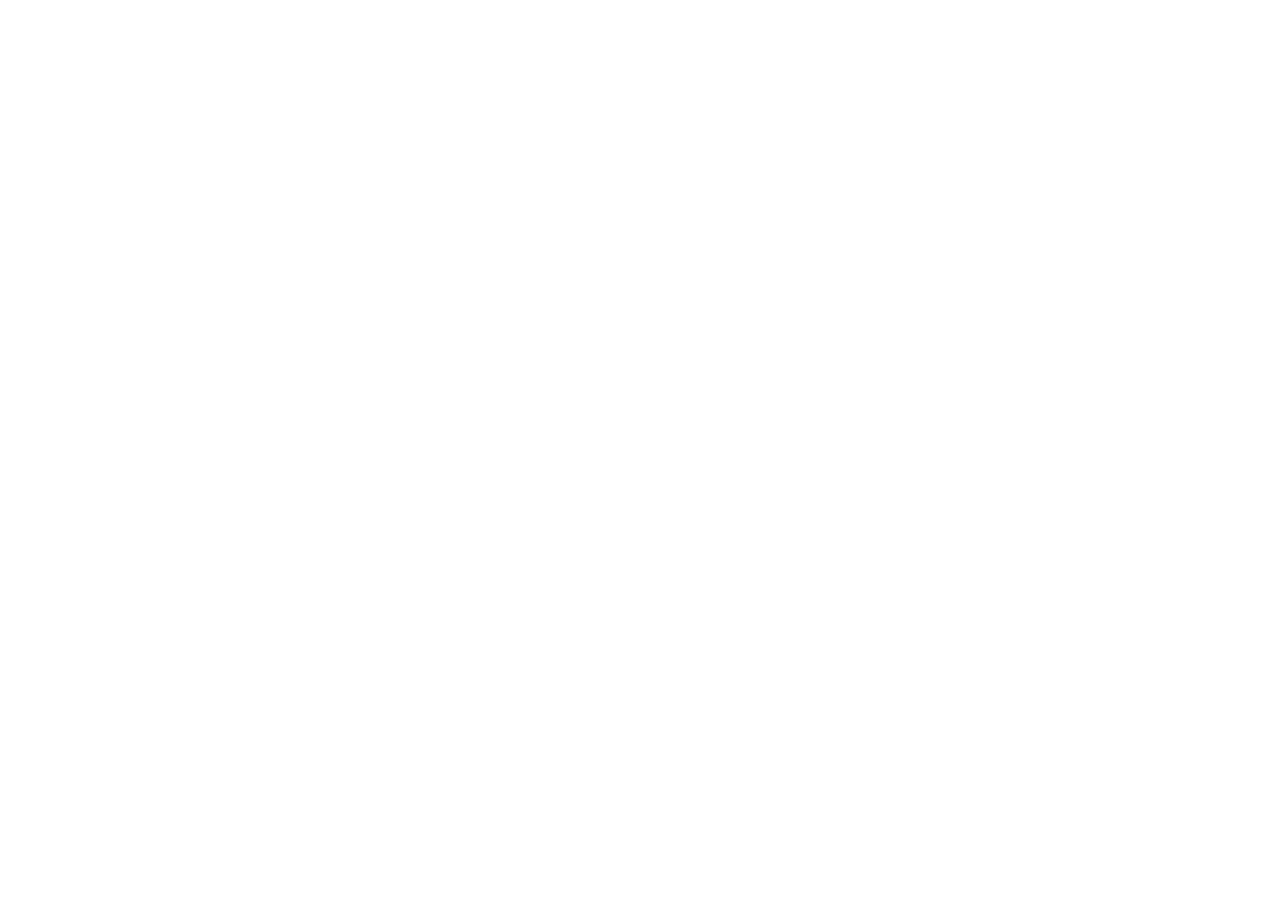
==== index.html @ 9549aeb6 "Conteúdo de Front-End." ====
<!DOCTYPE html>
<html lang = "pt-br">
    <head>
        
        <meta charset = "UTF-8">
        <meta name = "viewport" content = "width = device-width, initial-scale = 1.0">
        <title>Minha Página</title>

    </head>
    <body>



    </body>
</html>
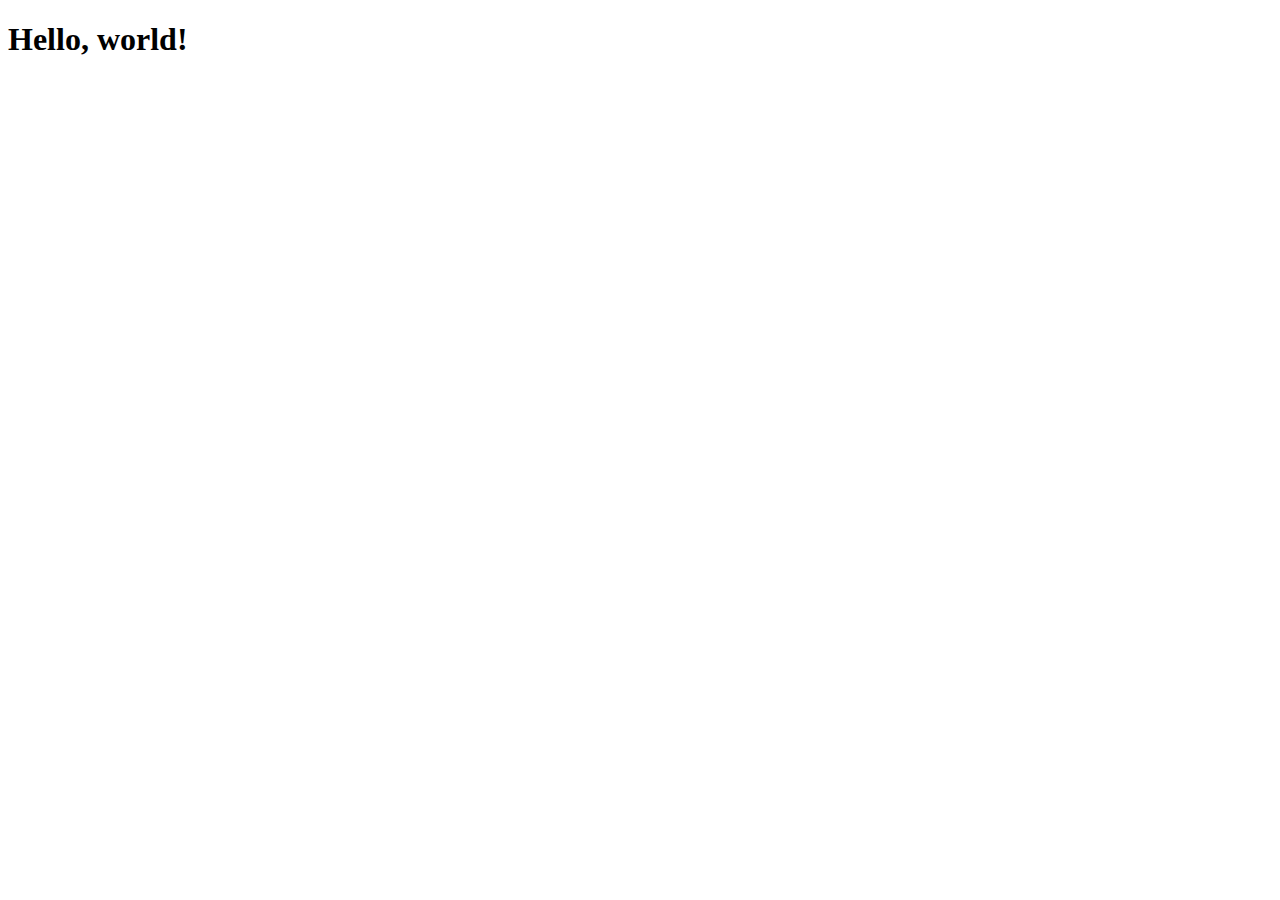
==== commit 8f7103ac: "Hello World1" ====
--- a/index.html
+++ b/index.html
@@ -9,7 +9,7 @@
     </head>
     <body>
 
-
+        <h1>Hello, world!</h1>
 
     </body>
 </html>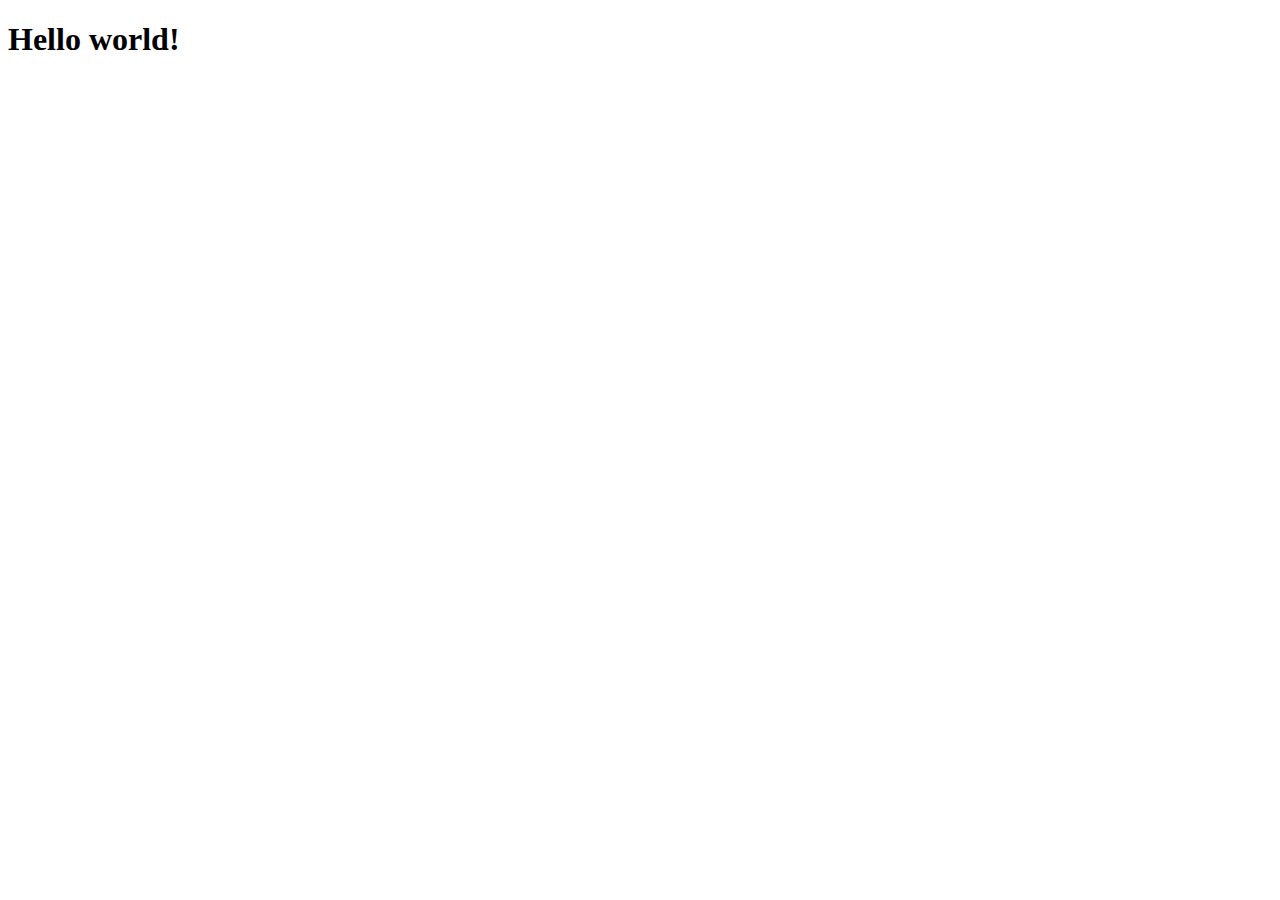
==== commit 44503637: "Hello World!" ====
--- a/index.html
+++ b/index.html
@@ -9,7 +9,7 @@
     </head>
     <body>
 
-        <h1>Hello, world!</h1>
+        <h1>Hello world!</h1>
 
     </body>
 </html>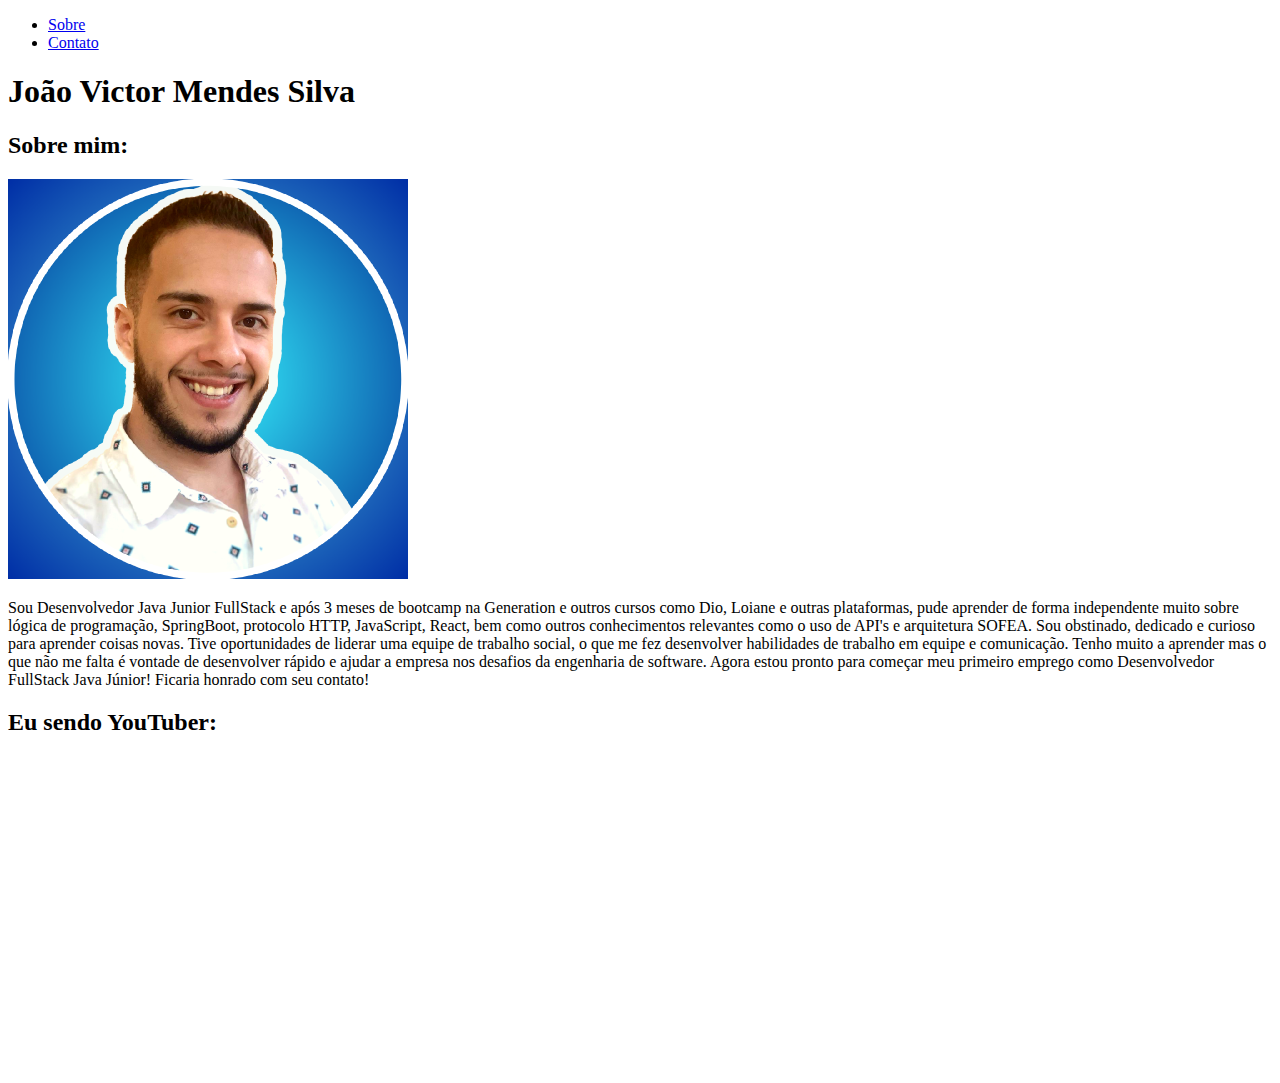
==== commit 5b357e87: "Criação de páginas HTML." ====
--- a/index.html
+++ b/index.html
@@ -1,15 +1,45 @@
 <!DOCTYPE html>
-<html lang = "pt-br">
-    <head>
-        
-        <meta charset = "UTF-8">
-        <meta name = "viewport" content = "width = device-width, initial-scale = 1.0">
-        <title>Minha Página</title>
+<html lang="pt-br">
 
-    </head>
-    <body>
+<head>
 
-        <h1>Hello world!</h1>
+    <meta charset="UTF-8">
+    <meta name="viewport" content="width = device-width, initial-scale = 1.0">
+    <title>Sobre</title>
 
-    </body>
+</head>
+
+<body>
+
+    <ul>
+        <li><a href = "index.html">Sobre</a></li>
+        <li><a href = "contato.html">Contato</a></li>
+    </ul>
+
+    <h1>João Victor Mendes Silva</h1>
+
+    <h2>Sobre mim:</h2>
+
+    <img src="assets/img/Perfil.png" alt="Foto de Perfil">
+
+    <p>
+        Sou Desenvolvedor Java Junior FullStack e após 3 meses de bootcamp na Generation e outros cursos como Dio,
+        Loiane e outras plataformas, pude aprender de forma independente muito sobre lógica de programação, SpringBoot,
+        protocolo HTTP, JavaScript, React, bem como outros conhecimentos relevantes como o uso de API's e arquitetura
+        SOFEA. Sou obstinado, dedicado e curioso para aprender coisas novas. Tive oportunidades de liderar uma equipe de
+        trabalho social, o que me fez desenvolver habilidades de trabalho em equipe e comunicação. Tenho muito a
+        aprender mas o que não me falta é vontade de desenvolver rápido e ajudar a empresa nos desafios da engenharia de
+        software. Agora estou pronto para começar meu primeiro emprego como Desenvolvedor FullStack Java Júnior! Ficaria
+        honrado com seu contato!
+    </p>
+
+    <h2>Eu sendo YouTuber:</h2>
+
+    <iframe width="560" height="315" src="https://www.youtube.com/embed/OfFjWsEI5ik" title="Vídeo do JohnTutoriais"
+        frameborder="0" allow="accelerometer; autoplay; clipboard-write; encrypted-media; gyroscope; web-share"
+        allowfullscreen>
+    </iframe>
+
+</body>
+
 </html>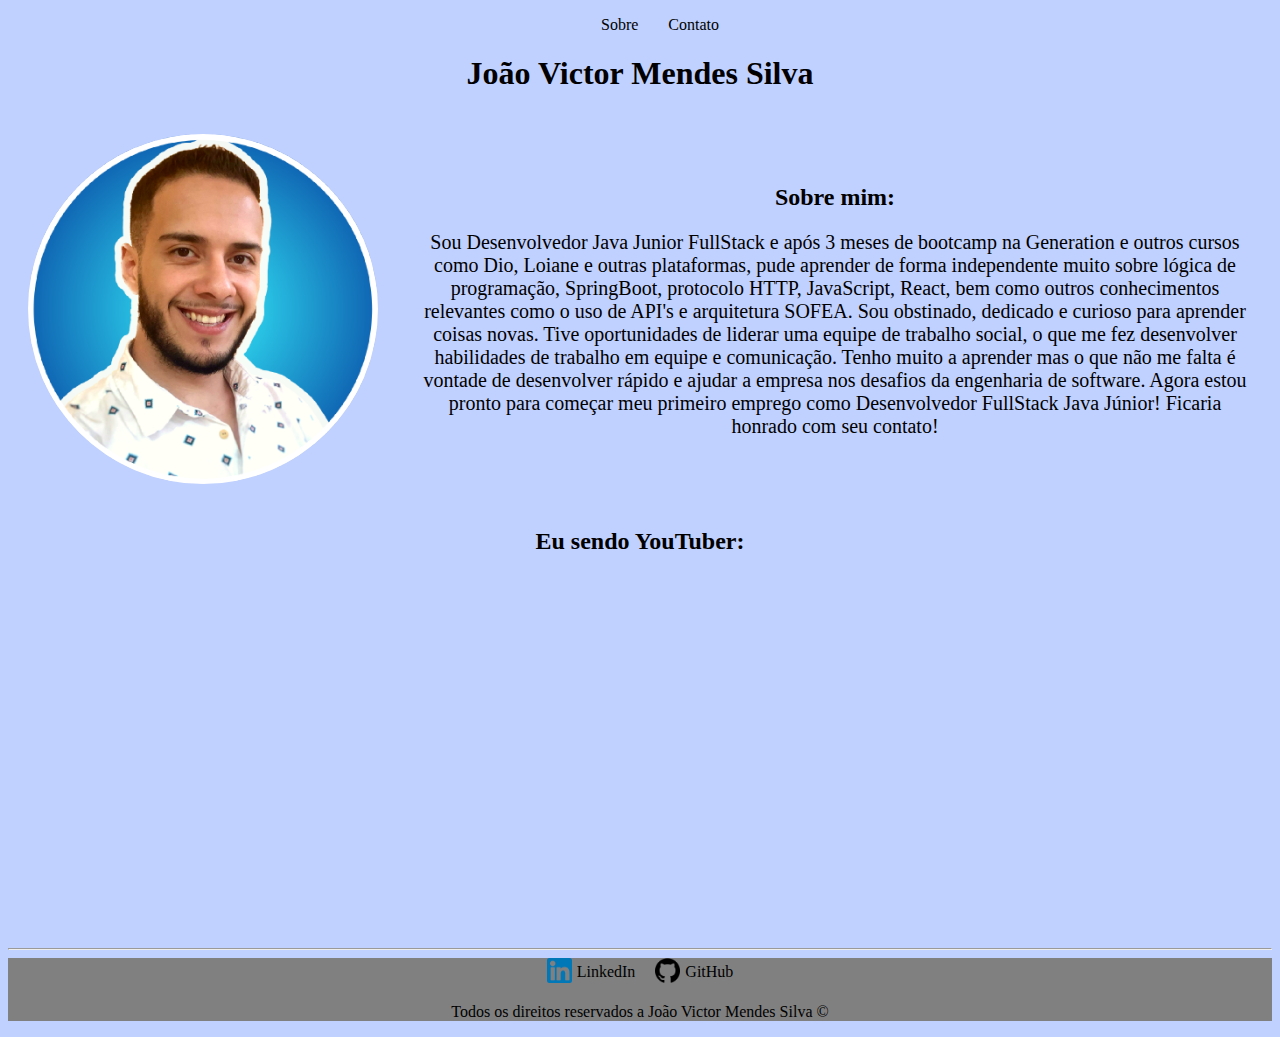
==== commit f7d24821: "Formatação das páginas html." ====
--- a/index.html
+++ b/index.html
@@ -4,41 +4,82 @@
 <head>
 
     <meta charset="UTF-8">
-    <meta name="viewport" content="width = device-width, initial-scale = 1.0">
-    <title>Sobre</title>
+    <meta http-equiv="X-UA-Compatible" content="IE=edge">
+    <meta name="viewport" content="width=device-width, initial-scale=1.0">
+    <title>Contato</title>
+
+    <link rel="stylesheet" href="assets/css/style.css">
 
 </head>
 
-<body>
+<body class="background">
 
-    <ul>
-        <li><a href = "index.html">Sobre</a></li>
-        <li><a href = "contato.html">Contato</a></li>
+    <ul class="menu container">
+        <li><a href="index.html">Sobre</a></li>
+        <li><a href="contato.html">Contato</a></li>
     </ul>
 
-    <h1>João Victor Mendes Silva</h1>
+    <h1 class="central">João Victor Mendes Silva</h1>
 
-    <h2>Sobre mim:</h2>
+    <div class="container">
+        <div class="pad-border">
+            <img class="img-borda-redonda wh" src="assets/img/Perfil.png" alt="Foto de Perfil">
+        </div>
+        <div class="pad-border">
 
-    <img src="assets/img/Perfil.png" alt="Foto de Perfil">
+            <h2 class="central">Sobre mim:</h2>
 
-    <p>
-        Sou Desenvolvedor Java Junior FullStack e após 3 meses de bootcamp na Generation e outros cursos como Dio,
-        Loiane e outras plataformas, pude aprender de forma independente muito sobre lógica de programação, SpringBoot,
-        protocolo HTTP, JavaScript, React, bem como outros conhecimentos relevantes como o uso de API's e arquitetura
-        SOFEA. Sou obstinado, dedicado e curioso para aprender coisas novas. Tive oportunidades de liderar uma equipe de
-        trabalho social, o que me fez desenvolver habilidades de trabalho em equipe e comunicação. Tenho muito a
-        aprender mas o que não me falta é vontade de desenvolver rápido e ajudar a empresa nos desafios da engenharia de
-        software. Agora estou pronto para começar meu primeiro emprego como Desenvolvedor FullStack Java Júnior! Ficaria
-        honrado com seu contato!
-    </p>
+            <p class="paragrafo">
+                Sou Desenvolvedor Java Junior FullStack e após 3 meses de bootcamp na Generation e outros cursos como
+                Dio,
+                Loiane e outras plataformas, pude aprender de forma independente muito sobre lógica de programação,
+                SpringBoot,
+                protocolo HTTP, JavaScript, React, bem como outros conhecimentos relevantes como o uso de API's e
+                arquitetura
+                SOFEA. Sou obstinado, dedicado e curioso para aprender coisas novas. Tive oportunidades de liderar uma
+                equipe de
+                trabalho social, o que me fez desenvolver habilidades de trabalho em equipe e comunicação. Tenho muito a
+                aprender mas o que não me falta é vontade de desenvolver rápido e ajudar a empresa nos desafios da
+                engenharia de
+                software. Agora estou pronto para começar meu primeiro emprego como Desenvolvedor FullStack Java Júnior!
+                Ficaria
+                honrado com seu contato!
+            </p>
+        </div>
+    </div>
 
-    <h2>Eu sendo YouTuber:</h2>
+    <h2 class="central">Eu sendo YouTuber:</h2>
 
-    <iframe width="560" height="315" src="https://www.youtube.com/embed/OfFjWsEI5ik" title="Vídeo do JohnTutoriais"
-        frameborder="0" allow="accelerometer; autoplay; clipboard-write; encrypted-media; gyroscope; web-share"
-        allowfullscreen>
-    </iframe>
+    <div class="container video">
+        <iframe width="560" height="315" src="https://www.youtube.com/embed/OfFjWsEI5ik" title="Vídeo do JohnTutoriais"
+            frameborder="0" allow="accelerometer; autoplay; clipboard-write; encrypted-media; gyroscope; web-share"
+            allowfullscreen>
+        </iframe>
+    </div>
+
+    <hr>
+    <footer class="footer">
+
+        <div class="container siga-me">
+
+            <div>
+                <a href="https://linkedin.com/in/joosilva" target="_blank"><img class="img-contato"
+                        src="assets/img/linkedin-logo.png" alt="LinkedIn de João Victor"></a>
+                <a href="https://linkedin.com/in/joosilva" target="_blank">LinkedIn</a>
+            </div>
+            <div>
+                <a href="https://github.com/joosilva" target="_blank"><img class="img-contato"
+                        src="assets/img/github-logo.png" alt="GitHub de João Victor"></a>
+                <a href="https://github.com/joosilva" target="_blank">GitHub</a>
+            </div>
+
+        </div>
+
+        <p class="central">
+            Todos os direitos reservados a João Victor Mendes Silva &copy
+        </p>
+
+    </footer>
 
 </body>
 
--- a/assets/css/style.css
+++ b/assets/css/style.css
@@ -0,0 +1,85 @@
+.background{
+    background-color: #c0d1ff;
+}
+
+a{
+    text-decoration: none;
+    color: black;
+}
+
+a:hover{  
+ color: rgb(94, 94, 94); 
+}
+
+.menu li{
+    display: inline;
+}
+
+.menu li a{
+    text-align: center;
+    padding: 15px;
+}
+
+.central{
+    text-align: center;
+}
+
+.paragrafo{
+    text-align: center;
+    font-size: 20px;
+}
+
+.container{
+    display: flex;
+    flex-flow: row;
+    justify-content: center;
+    align-items: center;
+}
+
+.pad-border{
+    padding: 20px;
+}
+
+.img-borda-redonda{
+    border-radius: 100%;
+}
+
+.wh{
+    width: 350px;
+    height: 350px;
+}
+
+/*Estilização index.html*/
+.video{
+    padding-bottom: 50px;
+}
+
+/*Estilização contato.html*/
+.formulario{
+    padding: 20px;
+    display: flex;
+    flex-direction: column;
+}
+
+.itens-form{
+    padding: 5px;
+}
+
+.img-contato{
+    width: 25px;
+    height: 25px;
+    padding-right: 5px;
+}
+
+.siga-me div {
+    padding-left: 10px;
+    padding-right: 10px;
+    display: flex;
+    flex-direction: row;
+    align-items: center;
+}
+
+/*Estilização footer*/
+.footer{
+    background-color: gray;
+}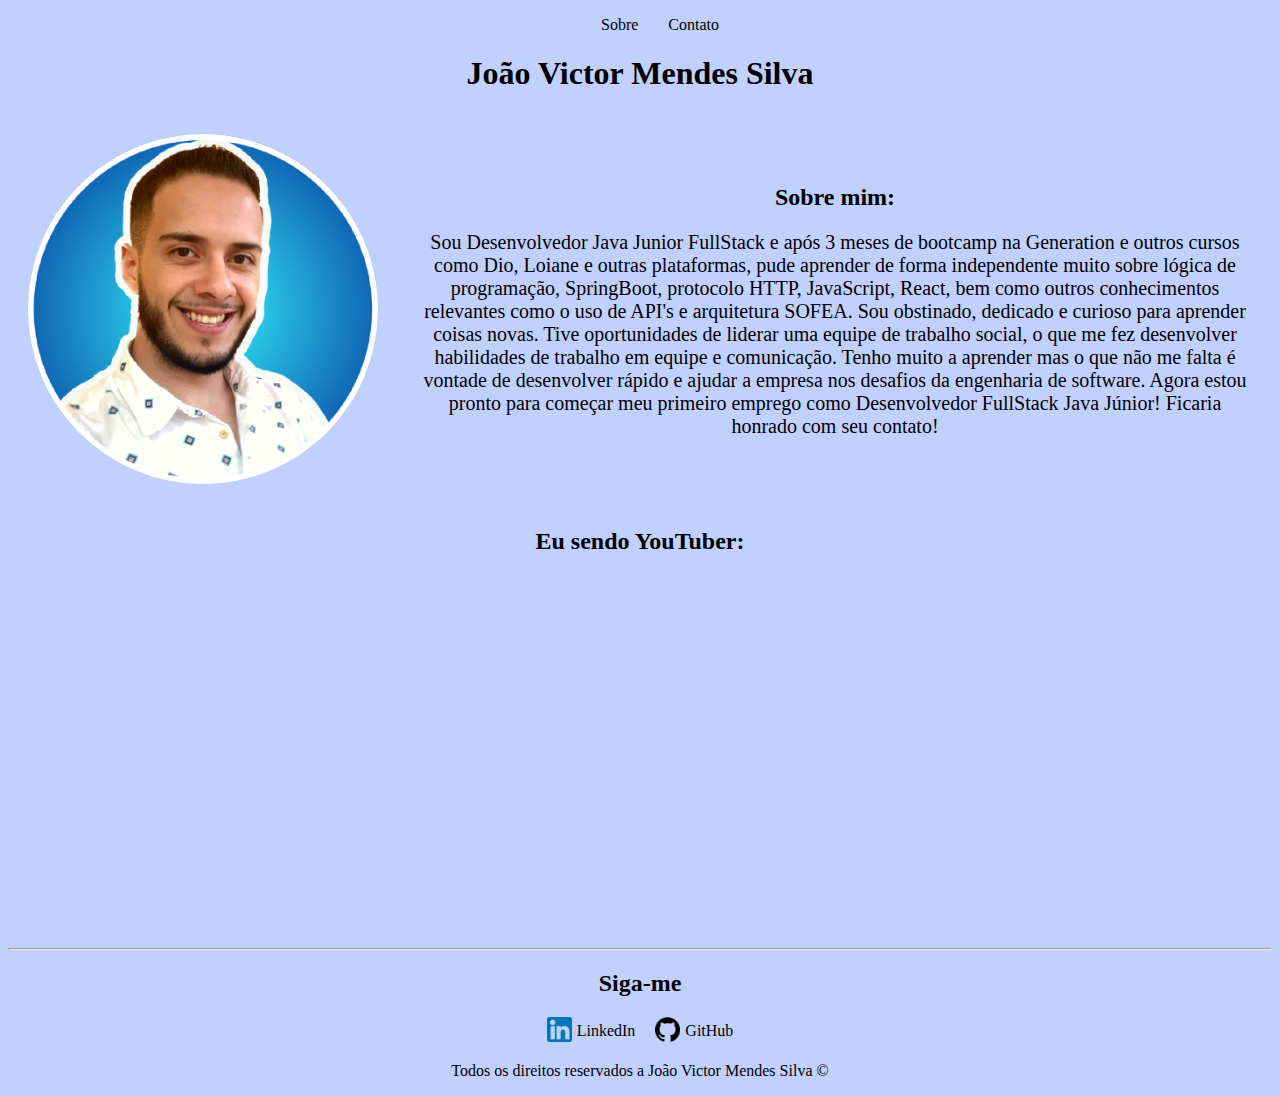
==== commit 96aaf15e: "Correção na estilização das páginas html." ====
--- a/index.html
+++ b/index.html
@@ -58,10 +58,12 @@
     </div>
 
     <hr>
-    <footer class="footer">
+    <footer>
+
+        <h2 class="central">Siga-me</h2>
 
         <div class="container siga-me">
-
+            
             <div>
                 <a href="https://linkedin.com/in/joosilva" target="_blank"><img class="img-contato"
                         src="assets/img/linkedin-logo.png" alt="LinkedIn de João Victor"></a>
--- a/assets/css/style.css
+++ b/assets/css/style.css
@@ -59,6 +59,7 @@
     padding: 20px;
     display: flex;
     flex-direction: column;
+    align-items: center;
 }
 
 .itens-form{
@@ -77,9 +78,4 @@
     display: flex;
     flex-direction: row;
     align-items: center;
-}
-
-/*Estilização footer*/
-.footer{
-    background-color: gray;
 }